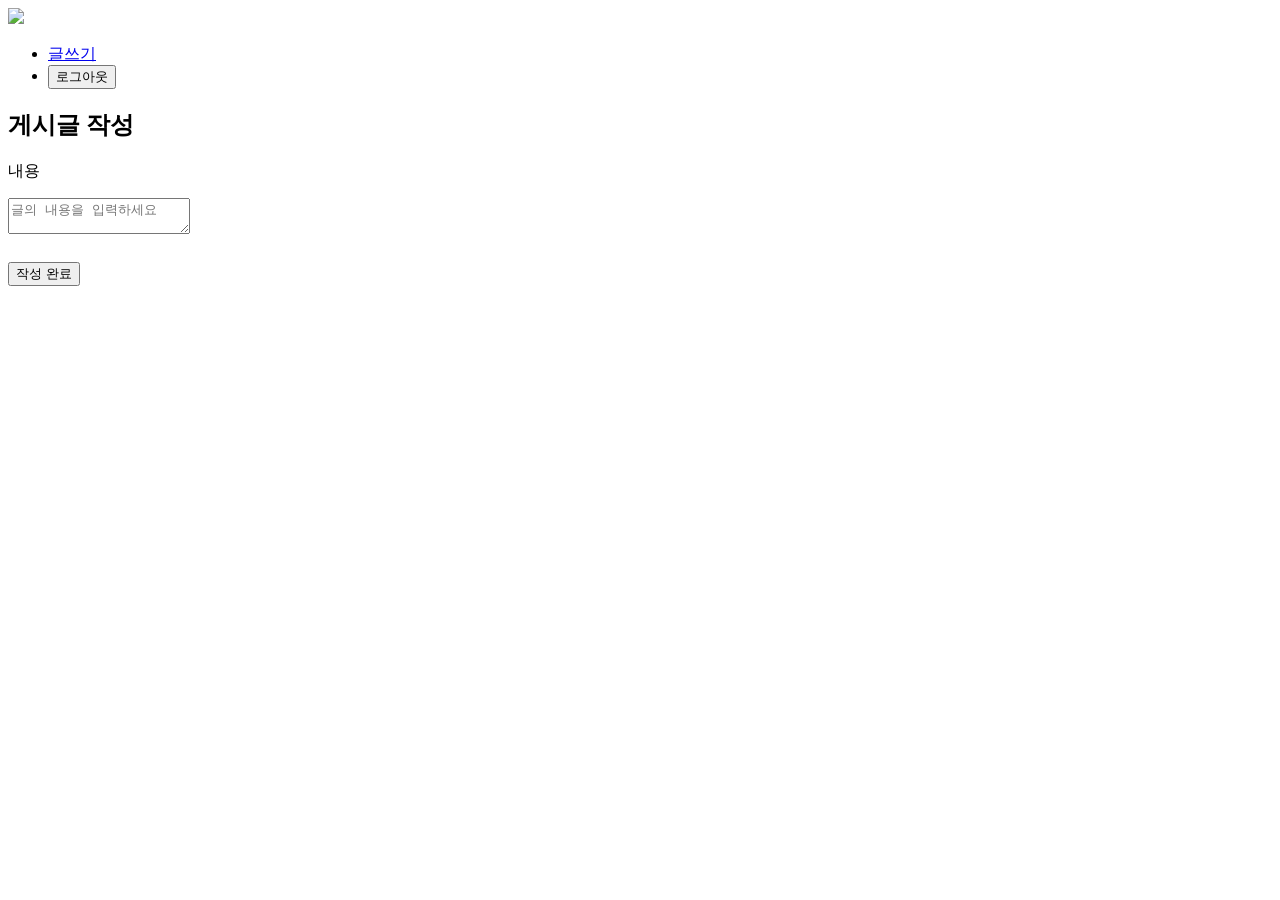
==== src/main/resources/static/article/index.html @ 0d0a7bc6 "chore: update article.html" ====
<!DOCTYPE html>
<html>
  <head>
    <meta charset="UTF-8" />
    <meta name="viewport" content="width=device-width, initial-scale=1.0" />
    <link href="../reset.css" rel="stylesheet" />
    <link href="../global.css" rel="stylesheet" />
  </head>
  <body>
    <div class="container">
      <header class="header">
        <a href="/main"><img src="../img/signiture.svg" /></a>
        <ul class="header__menu">
          <li class="header__menu__item">
            <a class="btn btn_contained btn_size_s" href="/article">글쓰기</a>
          </li>
          <li class="header__menu__item">
            <button id="logout-btn" class="btn btn_ghost btn_size_s">
              로그아웃
            </button>
          </li>
        </ul>
      </header>
      <div class="page">
        <h2 class="page-title">게시글 작성</h2>
        <form class="form" action ="/article" method="POST">
          <div class="textfield textfield_size_m">
            <p class="title_textfield">내용</p>
            <textarea
                name="content"
                class="input_textfield"
                placeholder="글의 내용을 입력하세요"
                required
            ></textarea>
          </div>
          <button
            id="registration-btn"
            class="btn btn_contained btn_size_m"
            style="margin-top: 24px"
            type="submit"
          >
            작성 완료
          </button>
        </form>
      </div>
    </div>
  </body>
</html>
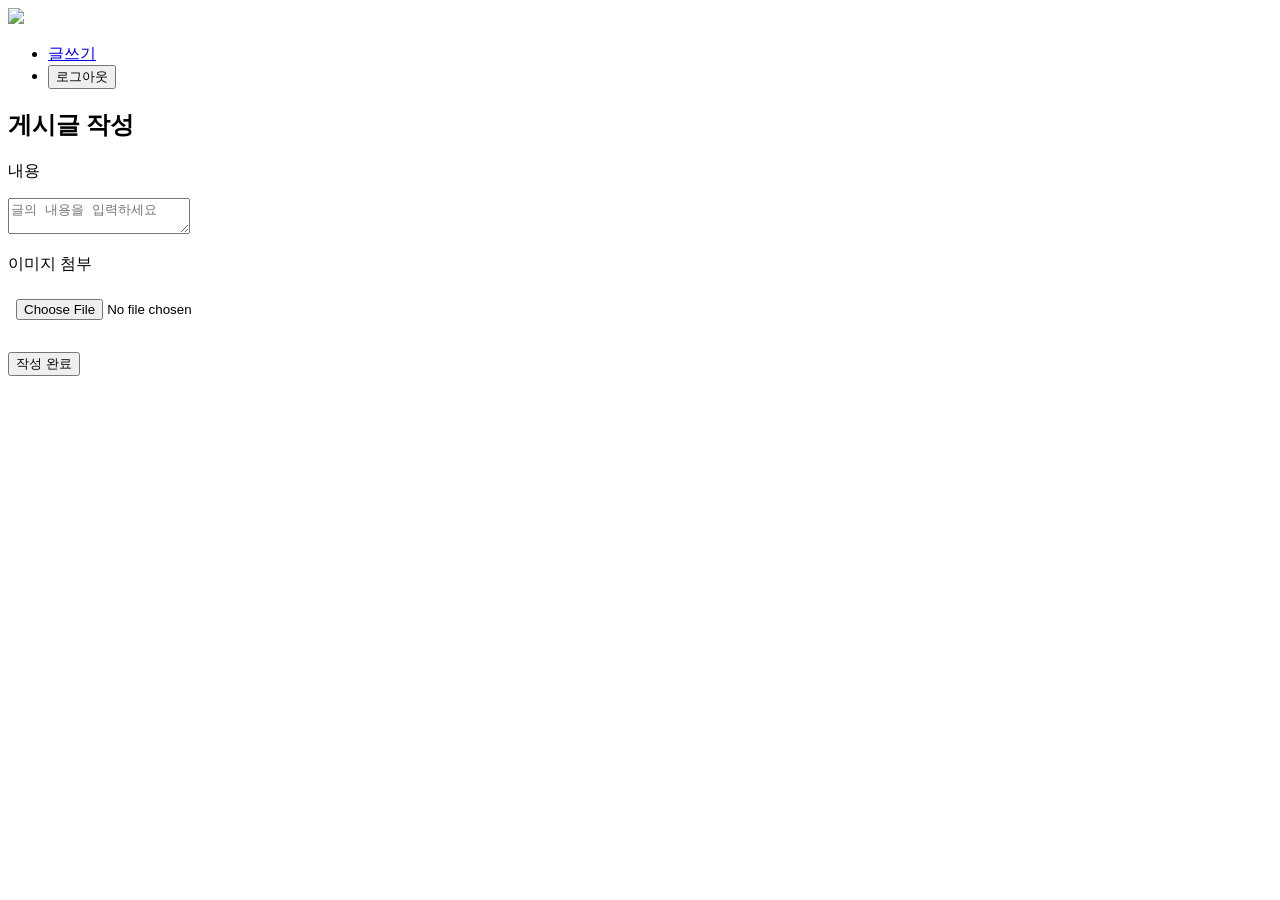
==== commit c1c8d0a4: "feat: add image upload button (html) and implement boundary parsing" ====
--- a/src/main/resources/static/article/index.html
+++ b/src/main/resources/static/article/index.html
@@ -23,7 +23,7 @@
       </header>
       <div class="page">
         <h2 class="page-title">게시글 작성</h2>
-        <form class="form" action ="/article" method="POST">
+        <form class="form" action ="/article/new" method="POST" enctype="multipart/form-data">
           <div class="textfield textfield_size_m">
             <p class="title_textfield">내용</p>
             <textarea
@@ -32,6 +32,17 @@
                 placeholder="글의 내용을 입력하세요"
                 required
             ></textarea>
+          </div>
+
+          <div class="textfield textfield_size_m" style="margin-top: 16px;">
+            <p class="title_textfield">이미지 첨부</p>
+            <input
+                    type="file"
+                    name="image"
+                    accept="image/*"
+                    class="input_textfield"
+                    style="padding: 8px;"
+            />
           </div>
           <button
             id="registration-btn"
